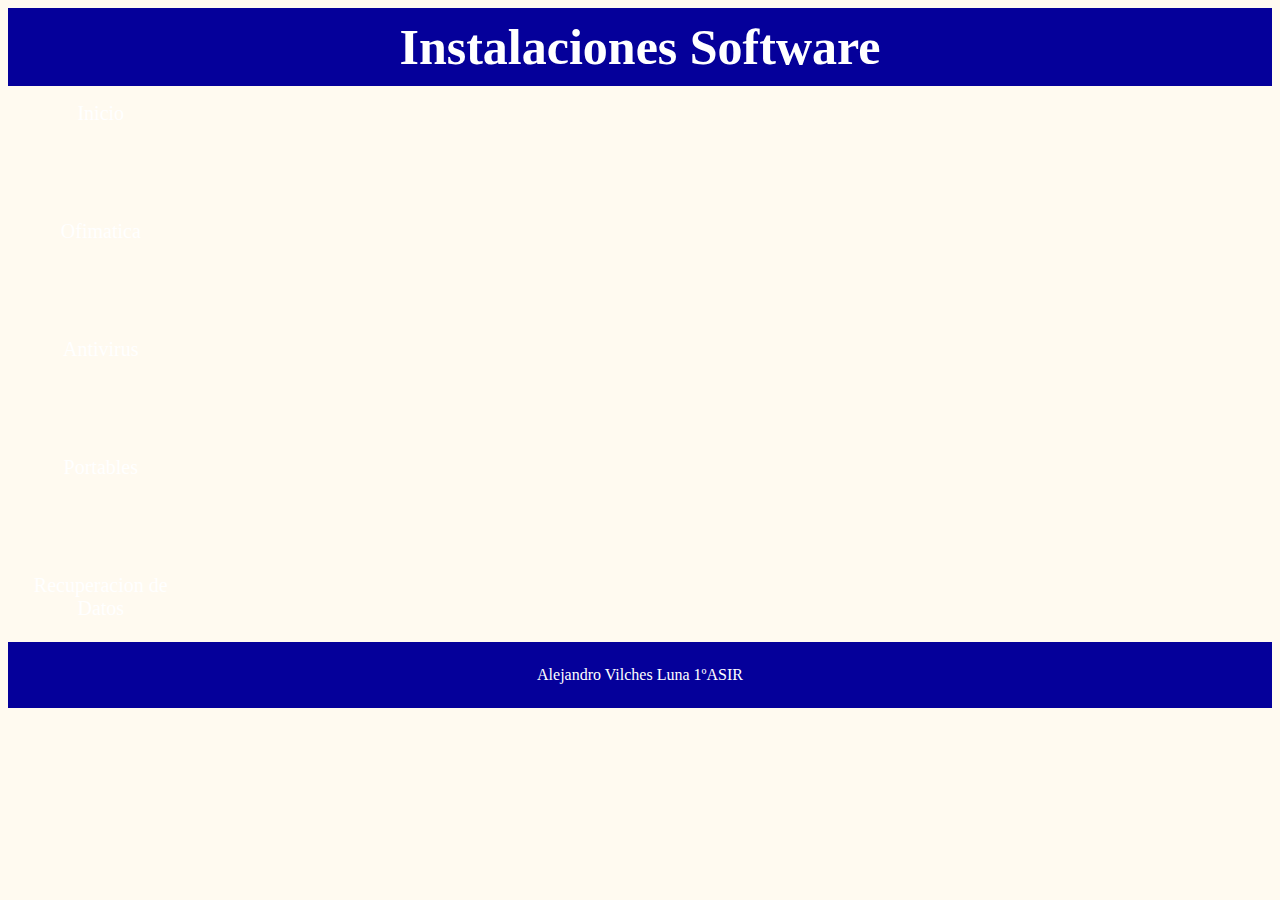
==== index.html @ 037b4c61 "Update index.html" ====
<!DOCTYPE html>
<html>

    <head>
        <meta charset="utf-8">
        <meta http-equiv="X-UA-Compatible" content="IE=edge">
        <title>Instalaciones Software</title>
        <meta name="description" content="Instalaciones de Software">    
        <link rel="stylesheet" href="CSS/index.css">
        <link rel="icon" type="image/x-icon" href="imagen/Icono-Software.png"/>
        <script src="https://ajax.googleapis.com/ajax/libs/jquery/3.5.1/jquery.min.js"></script>     
        <script>
            $(document).ready(function(){
            $("article").hide()
            $("#menuinicio").click(function(){
                $("article").hide()
                $("#inicio").show();
            });
            $("#menuofimatica").click(function(){
                $("article").hide()
                $("#ofimatica").show();
            });
            $("#menuantivirus").click(function(){
                $("article").hide()
                $("#antivirus").show();
            });
            $("#menuportables").click(function(){
                $("article").hide()
                $("#portables").show();  
            });
            $("#menurecudatos").click(function(){
                $("article").hide()
                $("#recudatos").show();
            });
            });
        </script>
    </head>
    
    <body>
       
        <header> 
            <h1>Instalaciones Software</h1>
        </header>
        
        <div>
            <nav>
            
                <ul class="menu">
                    <li id="menuinicio"><a href="#inicio">Inicio</a></li>
                    <li id="menuofimatica"><a href="#ofimatica">Ofimatica</a></li>
                    <li id="menuantivirus"><a href="#antivirus">Antivirus</a></li>
                    <li id="menuportables"><a href="#portables">Portables</a></li>
                    <li id="menurecudatos"><a href="#recudatos">Recuperacion de Datos</a></li>
                </ul>
                <br>
                <br>
            </nav>
        <section>
        <article id="inicio">
            <iframe id="inicio" style="width:100%; border:none"src="Paginas/inicio.html"></iframe>
        </article>
        <article id="ofimatica">
            <iframe   style="width:100%; border:none"src="Paginas/ofimatica.html"></iframe>
        </article>
        <article id="antivirus">
            <iframe style="width:100%; border:none"src="Paginas/antivirus.html"></iframe>
        </article>
        <article id="portables">
            <iframe style="width:100%; border:none"src="Paginas/portables.html"></iframe>
        </article>
        <article id="recudatos">
            <iframe style="width:100%; border:none"src="Paginas/recudatos.html"></iframe>
        </article>
        </section>
        </div>
        <footer>
  <p>Alejandro Vilches Luna 1ºASIR</p>
        </footer>
        
    </body>
</html>
---- CSS/index.css ----
* {
  box-sizing: border-box;
}
body {
    background-color:floralwhite;
    background-image: url("../imagenes/automation-software-background-gears-icons-made-with-binary-code-iot-and-automation-concept-digital-binary-data-and-streaming-digital-code-mat.jpg");
    color: white;
}

header {
   background-color: #05009A;
   padding: 10px;
   text-align: center;
   font-size: 25px;
   color: white;
}
h1 {
    padding: 0px;
    margin: 0px;
    
}

img {
    display: block;
    margin: 0px;
}

ul{
    height: 520px;
}
li{
    height: 118px;
    border: none;
    font-size: 20px;
}
.menu {
    list-style: none;
    padding: 0px;
    margin: 0px;
}
.menu li a {
    text-decoration: none;
    text-align: center;
    color: white;
    display: block;
    padding: 16px 16px;
}
.menu li{
    float:none;
}
.menu a:hover{
    background-color:deepskyblue;
}
div {
    display: flex;
}
section{
    margin-left: auto;
    width: 100%;
}

article{
    height: 100%;
    width: 100%;
}

iframe{
    width: 100%;
    border: none;
    height: 589px;
}
.iframe inicio{
    width: 100%;
    border: none;
    height: 350px;
}
footer {
  background-color: #05009A;
  padding: 8px;
  text-align: center;
  color: white;
}
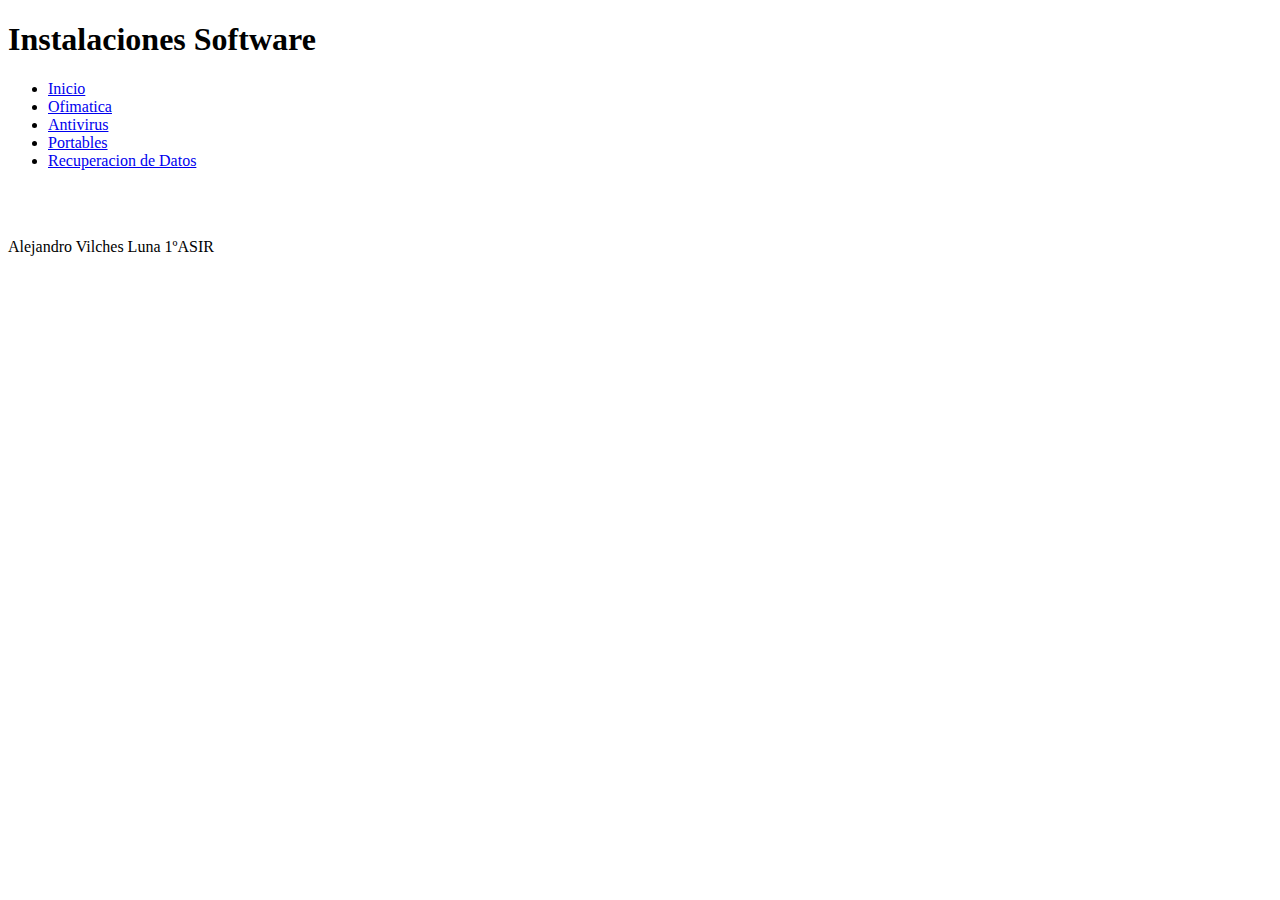
==== commit ab3ecc09: "Add files via upload" ====
--- a/index.html
+++ b/index.html
@@ -7,7 +7,7 @@
         <title>Instalaciones Software</title>
         <meta name="description" content="Instalaciones de Software">    
         <link rel="stylesheet" href="CSS/index.css">
-        <link rel="icon" type="image/x-icon" href="imagen/Icono-Software.png"/>
+        <link rel="icon" type="image/x-icon" href="imagenes/Icono-Software.png"/>
         <script src="https://ajax.googleapis.com/ajax/libs/jquery/3.5.1/jquery.min.js"></script>     
         <script>
             $(document).ready(function(){
@@ -78,4 +78,4 @@
         </footer>
         
     </body>
-</html>
+</html>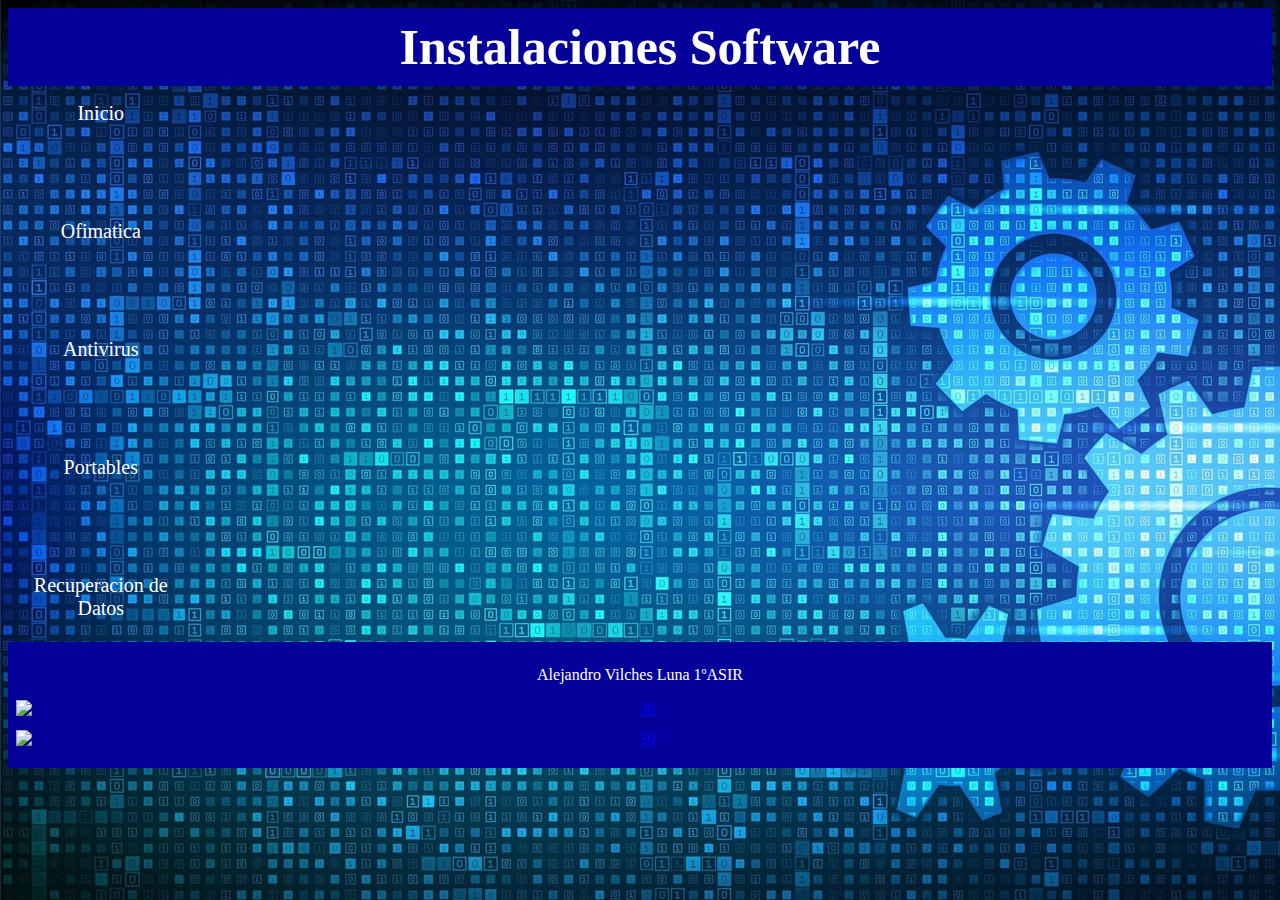
==== commit 60bbdce3: "Add files via upload" ====
--- a/index.html
+++ b/index.html
@@ -73,9 +73,11 @@
         </article>
         </section>
         </div>
+
         <footer>
   <p>Alejandro Vilches Luna 1ºASIR</p>
+   <a href="RSS.xml"><img src="imagenes/rss.png" height="30" alt="30"> </a>
+   <a href="ATOM.xml"><img src="imagenes/atom.png" height="30" alt="30"></a>
         </footer>
-        
     </body>
 </html>--- a/CSS/index.css
+++ b/CSS/index.css
@@ -0,0 +1,82 @@
+* {
+  box-sizing: border-box;
+}
+body {
+
+    background-image: url("../imagenes/automation-software-background-gears-icons-made-with-binary-code-iot-and-automation-concept-digital-binary-data-and-streaming-digital-code-mat.jpg");
+    color: white;
+}
+
+header {
+   background-color: #05009A;
+   padding: 10px;
+   text-align: center;
+   font-size: 25px;
+   color: white;
+}
+h1 {
+    padding: 0px;
+    margin: 0px;
+    
+}
+
+img {
+    display: block;
+    margin: 0px;
+}
+
+ul{
+    height: 520px;
+}
+li{
+    height: 118px;
+    border: none;
+    font-size: 20px;
+}
+.menu {
+    list-style: none;
+    padding: 0px;
+    margin: 0px;
+}
+.menu li a {
+    text-decoration: none;
+    text-align: center;
+    color: white;
+    display: block;
+    padding: 16px 16px;
+}
+.menu li{
+    float:none;
+}
+.menu a:hover{
+    background-color:deepskyblue;
+}
+div {
+    display: flex;
+}
+section{
+    margin-left: auto;
+    width: 100%;
+}
+
+article{
+    height: 100%;
+    width: 100%;
+}
+
+iframe{
+    width: 100%;
+    border: none;
+    height: 589px;
+}
+.iframe inicio{
+    width: 100%;
+    border: none;
+    height: 350px;
+}
+footer {
+  background-color: #05009A;
+  padding: 8px;
+  text-align: center;
+  color: white;
+}
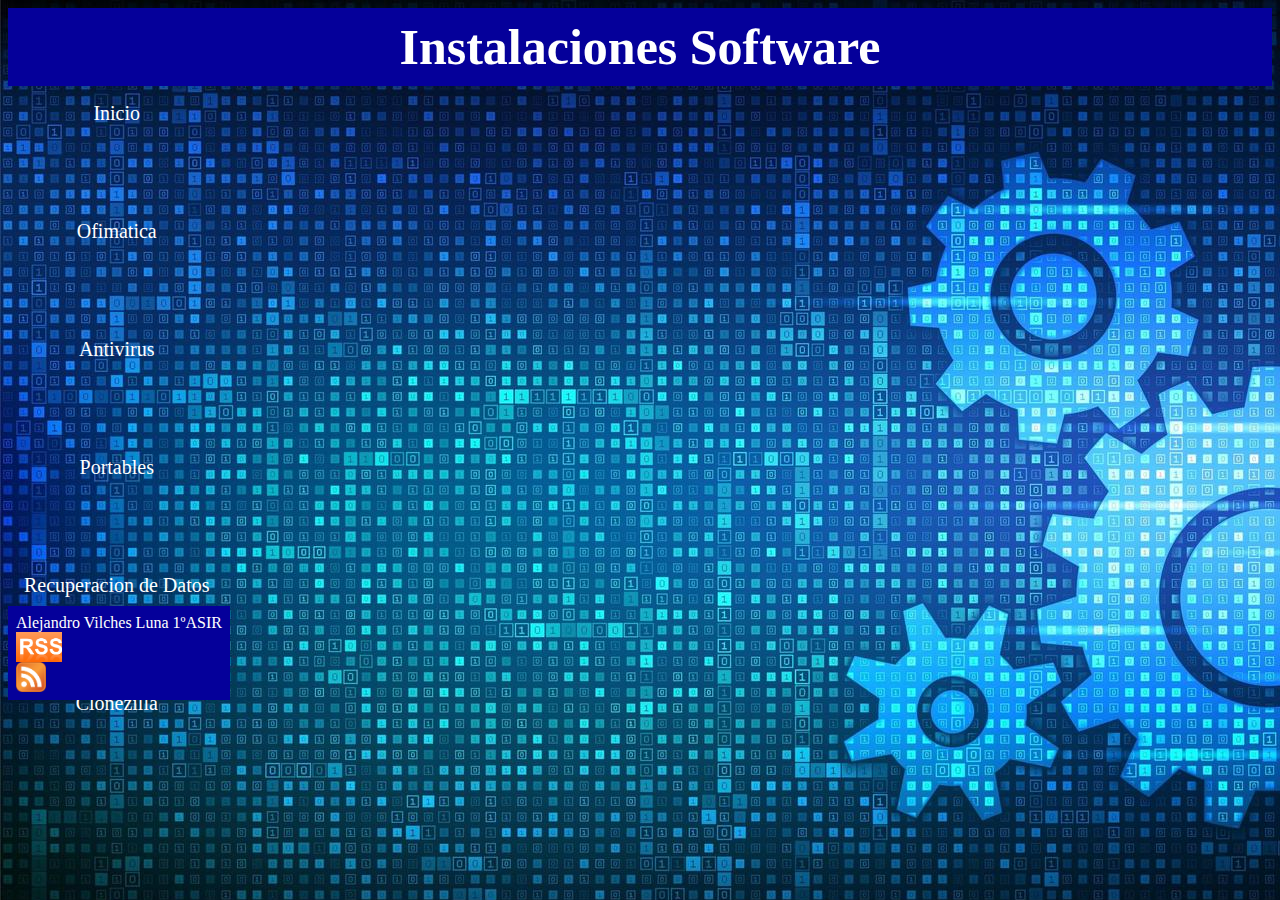
==== commit 7b6066a4: "Add files via upload" ====
--- a/index.html
+++ b/index.html
@@ -1,6 +1,5 @@
 <!DOCTYPE html>
 <html>
-
     <head>
         <meta charset="utf-8">
         <meta http-equiv="X-UA-Compatible" content="IE=edge">
@@ -32,52 +31,59 @@
                 $("article").hide()
                 $("#recudatos").show();
             });
+            $("#menuclonezilla").click(function(){
+                $("article").hide()
+                $("#clonezilla").show();
+            });
             });
         </script>
     </head>
-    
     <body>
-       
         <header> 
             <h1>Instalaciones Software</h1>
         </header>
-        
-        <div>
+    <div id="divBody">
+        <div id="navegacion">
             <nav>
-            
                 <ul class="menu">
                     <li id="menuinicio"><a href="#inicio">Inicio</a></li>
                     <li id="menuofimatica"><a href="#ofimatica">Ofimatica</a></li>
                     <li id="menuantivirus"><a href="#antivirus">Antivirus</a></li>
                     <li id="menuportables"><a href="#portables">Portables</a></li>
                     <li id="menurecudatos"><a href="#recudatos">Recuperacion de Datos</a></li>
+                    <li id="menuclonezilla"><a href="#clonezilla">Clonezilla</a></li>
                 </ul>
-                <br>
-                <br>
             </nav>
+        </div>
+        <div id="secciones">
         <section>
         <article id="inicio">
-            <iframe id="inicio" style="width:100%; border:none"src="Paginas/inicio.html"></iframe>
+            <iframe id="inicio" style="border:none"src="Paginas/inicio.html"></iframe>
         </article>
         <article id="ofimatica">
-            <iframe   style="width:100%; border:none"src="Paginas/ofimatica.html"></iframe>
+            <iframe   style="border:none"src="Paginas/ofimatica.html"></iframe>
         </article>
         <article id="antivirus">
-            <iframe style="width:100%; border:none"src="Paginas/antivirus.html"></iframe>
+            <iframe style="border:none"src="Paginas/antivirus.html"></iframe>
         </article>
         <article id="portables">
-            <iframe style="width:100%; border:none"src="Paginas/portables.html"></iframe>
+            <iframe style="border:none"src="Paginas/portables.html"></iframe>
         </article>
         <article id="recudatos">
-            <iframe style="width:100%; border:none"src="Paginas/recudatos.html"></iframe>
+            <iframe style="border:none"src="Paginas/recudatos.html"></iframe>
+        </article>
+        <article id="clonezilla">
+            <iframe style="border:none"src="Paginas/clonezilla.html"></iframe>
         </article>
         </section>
         </div>
-
+    </div>
+        <div id="pie">
         <footer>
-  <p>Alejandro Vilches Luna 1ºASIR</p>
-   <a href="RSS.xml"><img src="imagenes/rss.png" height="30" alt="30"> </a>
-   <a href="ATOM.xml"><img src="imagenes/atom.png" height="30" alt="30"></a>
+            Alejandro Vilches Luna 1ºASIR
+            <a href="RSS.xml"><img src="imagenes/rss.png" height="30" alt="30"> </a>
+            <a href="ATOM.xml"><img src="imagenes/atom.png" height="30" alt="30"></a>
         </footer>
+        </div>
     </body>
 </html>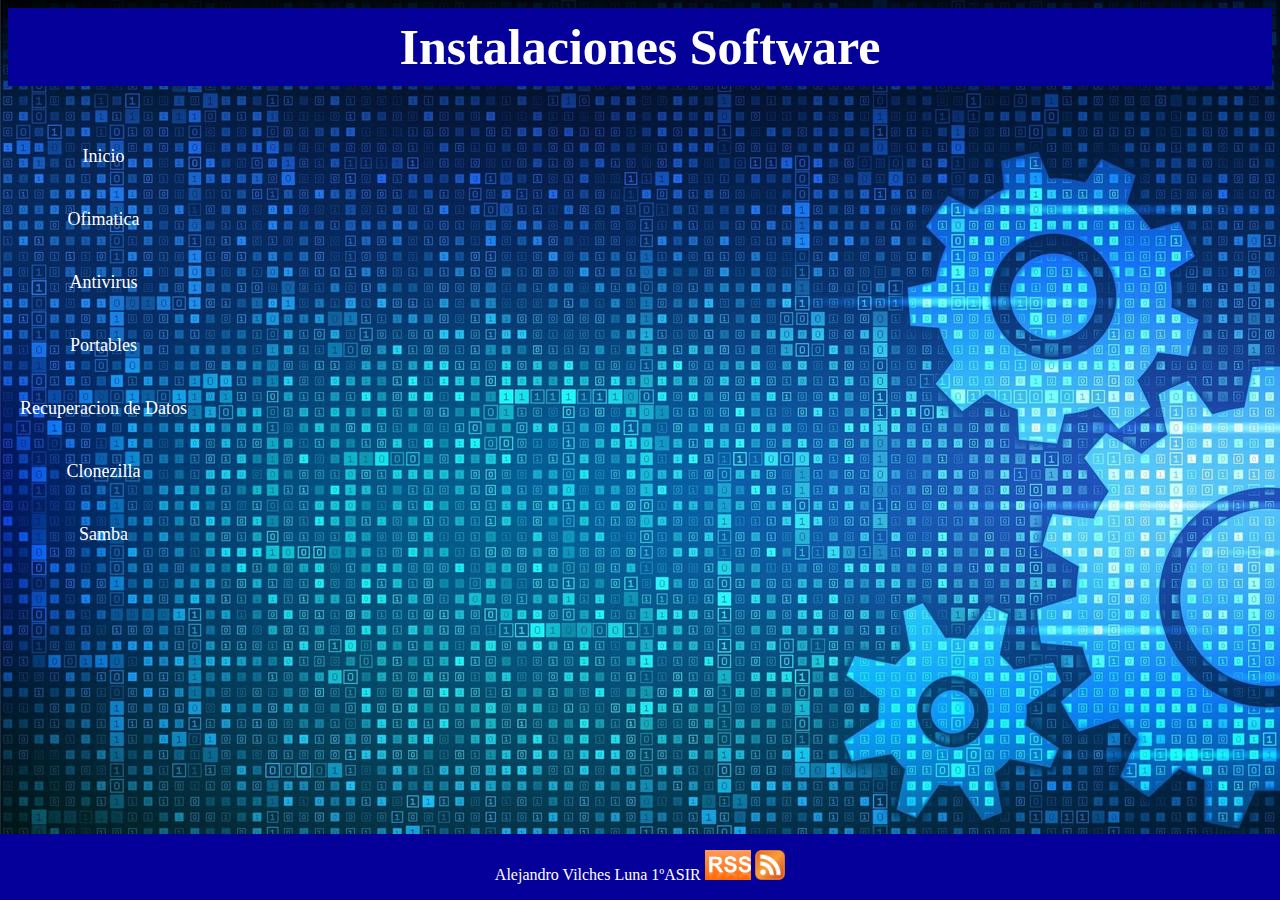
==== commit f8083b61: "Add files via upload" ====
--- a/index.html
+++ b/index.html
@@ -35,6 +35,10 @@
                 $("article").hide()
                 $("#clonezilla").show();
             });
+            $("#menusamba").click(function(){
+                $("article").hide()
+                $("#samba").show();
+            });
             });
         </script>
     </head>
@@ -52,6 +56,7 @@
                     <li id="menuportables"><a href="#portables">Portables</a></li>
                     <li id="menurecudatos"><a href="#recudatos">Recuperacion de Datos</a></li>
                     <li id="menuclonezilla"><a href="#clonezilla">Clonezilla</a></li>
+                    <li id="menusamba"><a href="#samba">Samba</a></li>
                 </ul>
             </nav>
         </div>
@@ -75,6 +80,9 @@
         <article id="clonezilla">
             <iframe style="border:none"src="Paginas/clonezilla.html"></iframe>
         </article>
+        <article id="samba">
+            <iframe style="border:none"src="Paginas/samba.html"></iframe>
+        </article>
         </section>
         </div>
     </div>
--- a/CSS/index.css
+++ b/CSS/index.css
@@ -6,77 +6,60 @@
     background-image: url("../imagenes/automation-software-background-gears-icons-made-with-binary-code-iot-and-automation-concept-digital-binary-data-and-streaming-digital-code-mat.jpg");
     color: white;
 }
-
 header {
    background-color: #05009A;
    padding: 10px;
    text-align: center;
    font-size: 25px;
    color: white;
+   margin-bottom: 30px;
 }
 h1 {
     padding: 0px;
-    margin: 0px;
-    
-}
-
-img {
-    display: block;
-    margin: 0px;
-}
-
-ul{
-    height: 520px;
-}
-li{
-    height: 118px;
-    border: none;
-    font-size: 20px;
+    margin: 0px; 
 }
 .menu {
     list-style: none;
     padding: 0px;
     margin: 0px;
+    display:inline-block
+}
+.menu li{
+    border: none;
+    font-size: 18px;
+    margin-top: 18px;
 }
 .menu li a {
     text-decoration: none;
     text-align: center;
     color: white;
     display: block;
-    padding: 16px 16px;
-}
-.menu li{
-    float:none;
+    padding: 12px;
 }
 .menu a:hover{
-    background-color:deepskyblue;
+    background-color: #eee;
+    color: black;
+    text-decoration: none;
 }
-div {
+.menu a.active {
+    background-color: #04AA6D;
+    color: rgb(0, 0, 0);
+}
+#divBody{
     display: flex;
+    justify-content: flex-start;
 }
-section{
-    margin-left: auto;
-    width: 100%;
+iframe{
+height:510px;
+width: 1300px;
+
 }
-
-article{
-    height: 100%;
-    width: 100%;
+#pie{
+    position:absolute;
+    right: 0;
+    bottom: 0;
+    left: 0;
+    padding: 1em;
+    text-align: center;
+    background-color: #05009A;
 }
-
-iframe{
-    width: 100%;
-    border: none;
-    height: 589px;
-}
-.iframe inicio{
-    width: 100%;
-    border: none;
-    height: 350px;
-}
-footer {
-  background-color: #05009A;
-  padding: 8px;
-  text-align: center;
-  color: white;
-}
